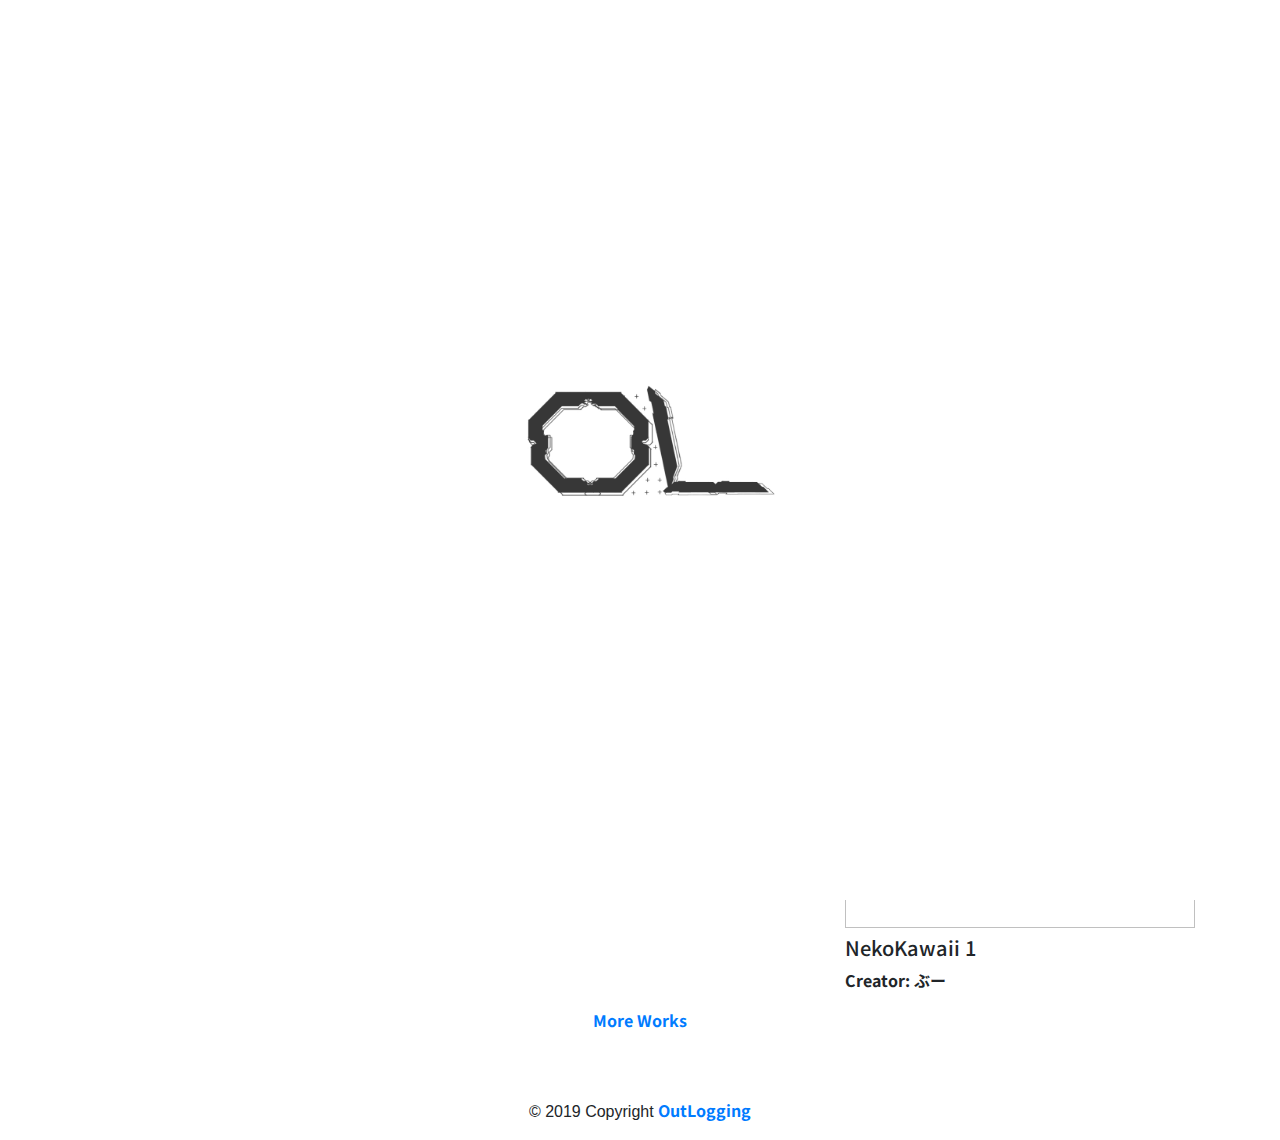
==== index.html @ 157e857e "firstcommit" ====
<!doctype html>
<html lang="ja">
    <head>
        <!-- 文字コード設定 -->
        <meta charset="utf-8">
        
        <!-- jsファイル読み込み -->
        <script src="js/jquery.js"></script>
        <script src="js/bootstrap.js"></script>
        <script src="js/lity.js"></script>
        
        <!-- cssファイル読み込み -->
        <link rel="stylesheet" href="css/main.css">
        <link rel="stylesheet" href="css/bootstrap.css">
        <link rel="stylesheet" href="css/lity.css">
        <link rel="stylesheet" href="https://use.fontawesome.com/releases/v5.8.2/css/all.css" integrity="sha384-oS3vJWv+0UjzBfQzYUhtDYW+Pj2yciDJxpsK1OYPAYjqT085Qq/1cq5FLXAZQ7Ay" crossorigin="anonymous">
        
        <!-- Googleフォント読み込み -->
        <link href="https://fonts.googleapis.com/css?family=Noto+Sans+JP:700,900" rel="stylesheet">
        
        <!-- アイコン読み込み -->
        <link rel="apple-touch-icon" sizes="180x180" href="img/apple-touch-icon.png">
        <link rel="icon" type="image/png" sizes="32x32" href="img/favicon-32x32.png">
        <link rel="icon" type="image/png" sizes="16x16" href="img/favicon-16x16.png">
        <link rel="manifest" href="img/site.webmanifest">
        <link rel="mask-icon" href="img/safari-pinned-tab.svg" color="#5bbad5">
        <link rel="shortcut icon" href="img/favicon.ico">
        <meta name="msapplication-TileColor" content="#da532c">
        <meta name="msapplication-config" content="img/browserconfig.xml">
        <meta name="theme-color" content="#ffffff">

        <!-- 画面サイズ設定 -->
        <meta name="viewport" content="width=device-width, initial-scale=1, shrink-to-fit=no">
        
        <!-- Google用メタタグ -->
        <meta itemprop="name" content="OutLogging">
        <meta itemprop="description" content="創作団体 OutLoggingの公式サイトです。">
        <meta itemprop="image" content="img/logo_main.jpg">

        <!-- Facebook用メタタグ -->
        <meta property="og:url" content="https://apps.m86.work/genkai/">
        <meta property="og:type" content="website">
        <meta property="og:title" content="OutLogging">
        <meta property="og:description" content="創作団体 OutLoggingの公式サイトです。">
        <meta property="og:image" content="img/logo_main.jpg">

        <!-- Twitter用メタタグ -->
        <meta name="twitter:card" content="summary_large_image">
        <meta name="twitter:title" content="OutLogging">
        <meta name="twitter:description" content="創作団体 OutLoggingの公式サイトです。">
        <meta name="twitter:image" content="img/logo_main.jpg">

        <!-- HTML用メタタグ -->
        <title>OutLogging</title>
        <meta name="description" content="創作団体 OutLoggingの公式サイトです。">
    </head>
    <body>
        <!-- 読み込み中の画面 -->
        <div id="loader-bg"> 
          <div id="loader">
            <img src="img/logo_main.jpg" width="300" height="300" alt="Loading..." class="mx-auto d-block"/>
          </div>
        </div>
        
        <!-- 読み込み画面表示スクリプト -->
        <script>
            $(function() {
              var h = $(window).height(); 

              $('#contents').css('display','none');//コンテンツを非表示に
              $('#loader-bg ,#loader').height(h).css('display','block');//ローディング画像を表示
            });

            $(window).load(function () { //読み込み完了したら実行する
              $('#loader-bg').delay(900).fadeOut(800);//ローディングを隠す
              $('#loader').delay(600).fadeOut(300);
              $('#contents').css('display', 'block');//コンテンツを表示する
            });

            $(function(){
              setTimeout('stopload()',10000);　//いつまでもローディング状態にならないように10秒で強制表示させる

            });

            function stopload(){ //強制表示の関数
              $('#contents').css('display','block');
              $('#loader-bg').delay(900).fadeOut(800);
              $('#loader').delay(600).fadeOut(300);
            }
        </script>
        
        <!-- 本文 -->
        <div id="contents">
            <div class="container">
                <h5 class="mt-5">OutLogging</h5>
                <hr width="30" align="left" color="black">
                <p>OutLoggingは、クリエイターの想いをカタチにして届ける創作団体です。<br>
                所属クリエイターは常時募集しております。</p>
                <a href="https://forms.gle/8V3DukcgV7RtotbQ9" target="_blank">応募フォーム</a>
                <h5 class="mt-5">Works</h5>
                <hr width="30" align="left" color="black">
                <div class="row">
                    <div class="col">
                        <a href="https://i.gyazo.com/8d32369447628ac295ee371a66816028.gif" data-lity><img src="https://i.gyazo.com/709029178b35557f134bf7b5f84ebd05.gif" width="350px" height="197.75px"></a>
                        <h5 class="mt-2">舞い散る薬莢</h5>
                        <p>Creator: 水キング</p>                       
                    </div>
                </div>
                <div class="row">
                    <div class="col">
                        <a href="https://i.gyazo.com/3d7ac2c7212398e30f0d835afa31557c.gif" data-lity><img src="https://i.gyazo.com/3d7ac2c7212398e30f0d835afa31557c.gif" width="350px" height="197.75px"></a>
                        <h5 class="mt-2">NekoKawaii2</h5>
                        <p>Creator: ぶー</p>                       
                    </div>
                    <div class="col">
                        <a href="https://i.gyazo.com/8733466ffec2fc1bb0f088e20684b669.gif" data-lity><img src="https://i.gyazo.com/8733466ffec2fc1bb0f088e20684b669.gif" width="350px" height="197.75px"></a>
                        <h5 class="mt-2">Untitled1</h5>
                        <p>Creator: th3_n00b13</p>                       
                    </div>
                    <div class="col">
                        <a href="https://i.gyazo.com/738e0e37d30d86bc2f45da4d80db55ee.gif" data-lity><img src="https://i.gyazo.com/738e0e37d30d86bc2f45da4d80db55ee.gif" width="350px" height="350px"></a>
                        <h5 class="mt-2">NekoKawaii 1</h5>
                        <p>Creator: ぶー</p>                       
                    </div>
                </div>
                <div class="text-center"><a href="works.html" ><i class="fas fa-angle-down"></i> More Works</a></div>
            </div>
            <footer class="page-footer font-small blue mt-5">
                <div class="footer-copyright text-center py-3">© 2019 Copyright
                    <a href="https://twitter.com/outlogging_" target="_blank"> OutLogging</a>
                </div>
            </footer>
        </div>
    </body>
</html>
---- css/main.css ----
#loader-bg {
  display: none;
  position: fixed;
  width: 100%;
  height: 100%;
  top: 0px;
  left: 0px;
  background: #fff;
  z-index: 1;
}
#loader {
  display: none;
  position: fixed;
  top: 50%;
  left: 50%;
  width: 300px;
  height: 300px;
  margin-top: -150px;
  margin-left: -150px;
  color: #fff;
  z-index: 2;
}
h1, h3, h5 {
    font-family: 'Noto Sans JP', sans-serif;
    font-weight: 900;
}
p, a {
    font-family: 'Noto Sans JP', sans-serif;
    font-weight: 700;
}
.jumbotron {
  background-image: url("../img/bg_1920x1080.png");
  background-size: cover;
  background-position: center 60%;
}
---- css/lity.css ----
/*! Lity - v2.3.1 - 2018-04-20
* http://sorgalla.com/lity/
* Copyright (c) 2015-2018 Jan Sorgalla; Licensed MIT */
.lity {
  z-index: 9990;
  position: fixed;
  top: 0;
  right: 0;
  bottom: 0;
  left: 0;
  white-space: nowrap;
  background: #0b0b0b;
  background: rgba(0, 0, 0, 0.9);
  outline: none !important;
  opacity: 0;
  -webkit-transition: opacity 0.3s ease;
  -o-transition: opacity 0.3s ease;
  transition: opacity 0.3s ease;
}
.lity.lity-opened {
  opacity: 1;
}
.lity.lity-closed {
  opacity: 0;
}
.lity * {
  -webkit-box-sizing: border-box;
     -moz-box-sizing: border-box;
          box-sizing: border-box;
}
.lity-wrap {
  z-index: 9990;
  position: fixed;
  top: 0;
  right: 0;
  bottom: 0;
  left: 0;
  text-align: center;
  outline: none !important;
}
.lity-wrap:before {
  content: '';
  display: inline-block;
  height: 100%;
  vertical-align: middle;
  margin-right: -0.25em;
}
.lity-loader {
  z-index: 9991;
  color: #fff;
  position: absolute;
  top: 50%;
  margin-top: -0.8em;
  width: 100%;
  text-align: center;
  font-size: 14px;
  font-family: Arial, Helvetica, sans-serif;
  opacity: 0;
  -webkit-transition: opacity 0.3s ease;
  -o-transition: opacity 0.3s ease;
  transition: opacity 0.3s ease;
}
.lity-loading .lity-loader {
  opacity: 1;
}
.lity-container {
  z-index: 9992;
  position: relative;
  text-align: left;
  vertical-align: middle;
  display: inline-block;
  white-space: normal;
  max-width: 100%;
  max-height: 100%;
  outline: none !important;
}
.lity-content {
  z-index: 9993;
  width: 100%;
  -webkit-transform: scale(1);
      -ms-transform: scale(1);
       -o-transform: scale(1);
          transform: scale(1);
  -webkit-transition: -webkit-transform 0.3s ease;
  transition: -webkit-transform 0.3s ease;
  -o-transition: -o-transform 0.3s ease;
  transition: transform 0.3s ease;
  transition: transform 0.3s ease, -webkit-transform 0.3s ease, -o-transform 0.3s ease;
}
.lity-loading .lity-content,
.lity-closed .lity-content {
  -webkit-transform: scale(0.8);
      -ms-transform: scale(0.8);
       -o-transform: scale(0.8);
          transform: scale(0.8);
}
.lity-content:after {
  content: '';
  position: absolute;
  left: 0;
  top: 0;
  bottom: 0;
  display: block;
  right: 0;
  width: auto;
  height: auto;
  z-index: -1;
  -webkit-box-shadow: 0 0 8px rgba(0, 0, 0, 0.6);
          box-shadow: 0 0 8px rgba(0, 0, 0, 0.6);
}
.lity-close {
  z-index: 9994;
  width: 35px;
  height: 35px;
  position: fixed;
  right: 0;
  top: 0;
  -webkit-appearance: none;
  cursor: pointer;
  text-decoration: none;
  text-align: center;
  padding: 0;
  color: #fff;
  font-style: normal;
  font-size: 35px;
  font-family: Arial, Baskerville, monospace;
  line-height: 35px;
  text-shadow: 0 1px 2px rgba(0, 0, 0, 0.6);
  border: 0;
  background: none;
  outline: none;
  -webkit-box-shadow: none;
          box-shadow: none;
}
.lity-close::-moz-focus-inner {
  border: 0;
  padding: 0;
}
.lity-close:hover,
.lity-close:focus,
.lity-close:active,
.lity-close:visited {
  text-decoration: none;
  text-align: center;
  padding: 0;
  color: #fff;
  font-style: normal;
  font-size: 35px;
  font-family: Arial, Baskerville, monospace;
  line-height: 35px;
  text-shadow: 0 1px 2px rgba(0, 0, 0, 0.6);
  border: 0;
  background: none;
  outline: none;
  -webkit-box-shadow: none;
          box-shadow: none;
}
.lity-close:active {
  top: 1px;
}
/* Image */
.lity-image img {
  max-width: 100%;
  display: block;
  line-height: 0;
  border: 0;
}
/* iFrame */
.lity-iframe .lity-container,
.lity-youtube .lity-container,
.lity-vimeo .lity-container,
.lity-facebookvideo .lity-container,
.lity-googlemaps .lity-container {
  width: 100%;
  max-width: 964px;
}
.lity-iframe-container {
  width: 100%;
  height: 0;
  padding-top: 56.25%;
  overflow: auto;
  pointer-events: auto;
  -webkit-transform: translateZ(0);
          transform: translateZ(0);
  -webkit-overflow-scrolling: touch;
}
.lity-iframe-container iframe {
  position: absolute;
  display: block;
  top: 0;
  left: 0;
  width: 100%;
  height: 100%;
  -webkit-box-shadow: 0 0 8px rgba(0, 0, 0, 0.6);
          box-shadow: 0 0 8px rgba(0, 0, 0, 0.6);
  background: #000;
}
.lity-hide {
  display: none;
}
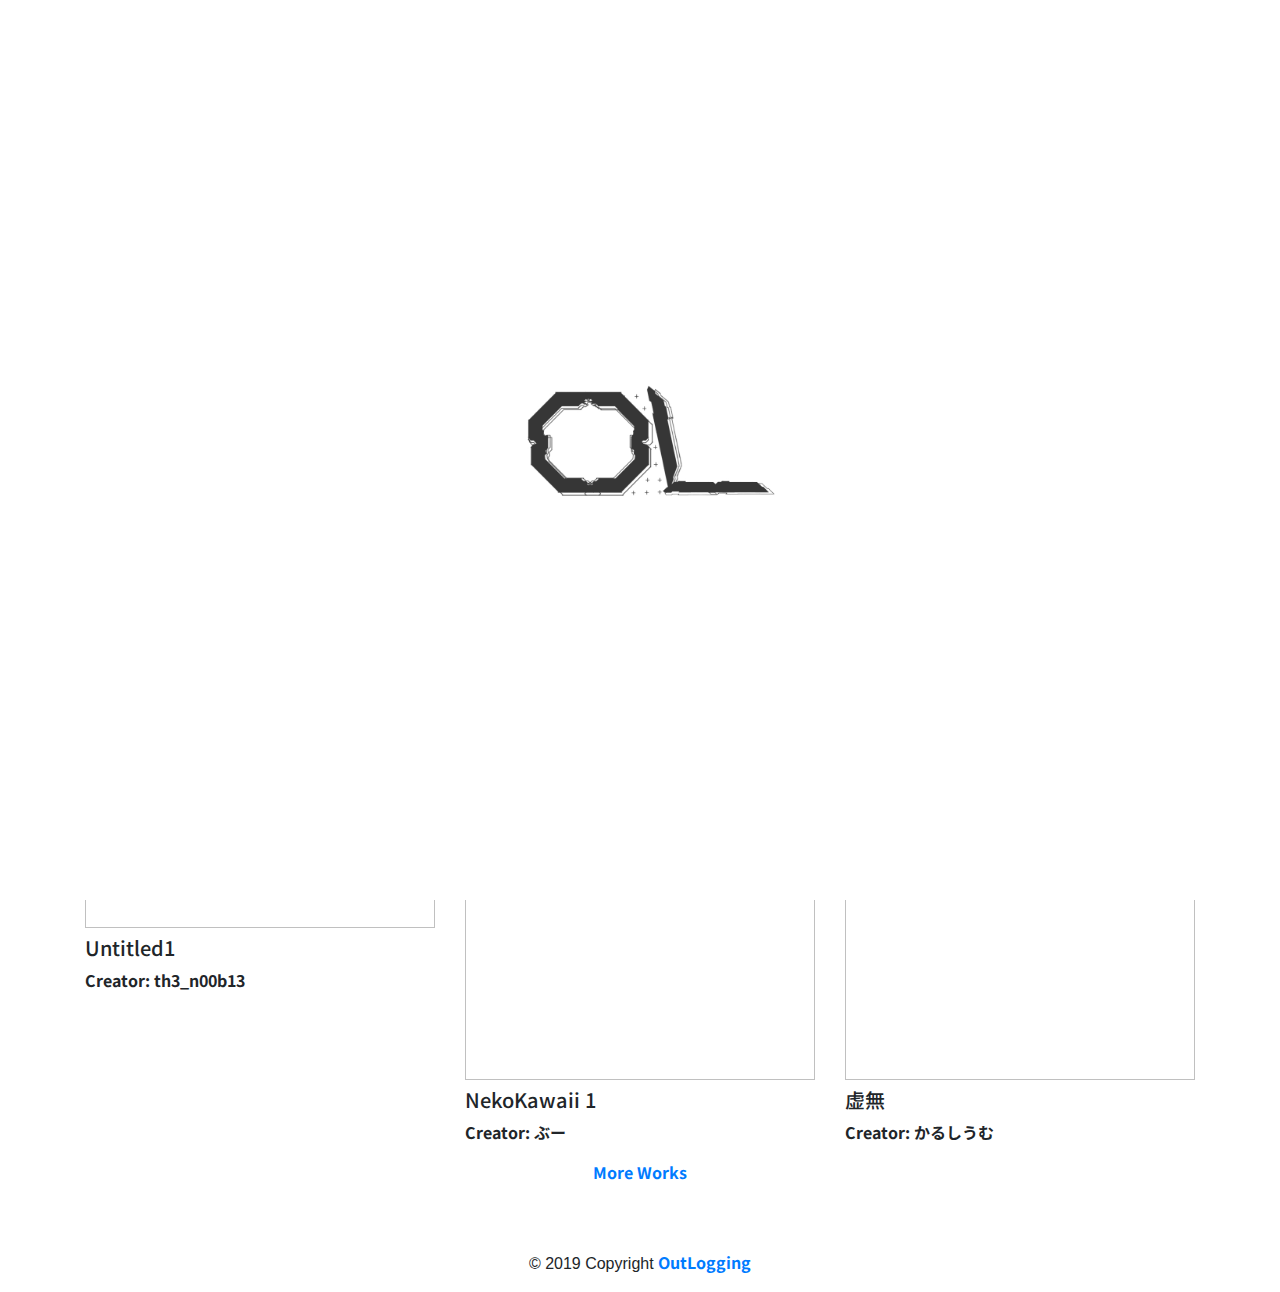
==== commit d4b21f17: "作品のアップロード" ====
--- a/index.html
+++ b/index.html
@@ -100,27 +100,35 @@
                 <h5 class="mt-5">Works</h5>
                 <hr width="30" align="left" color="black">
                 <div class="row">
-                    <div class="col">
+                    <div class="col-sm-4">
+                        <a href="https://i.gyazo.com/b7223976f414ee9405eb8746ec295995.gif" data-lity><img src="https://i.gyazo.com/b7223976f414ee9405eb8746ec295995.gif" width="350px" height="350px"></a>
+                        <h5 class="mt-2">Untitled2</h5>
+                        <p>Creator: th3_n00b13</p>                       
+                    </div>
+                    <div class="col-sm-4">
                         <a href="https://i.gyazo.com/8d32369447628ac295ee371a66816028.gif" data-lity><img src="https://i.gyazo.com/709029178b35557f134bf7b5f84ebd05.gif" width="350px" height="197.75px"></a>
                         <h5 class="mt-2">舞い散る薬莢</h5>
                         <p>Creator: 水キング</p>                       
                     </div>
-                </div>
-                <div class="row">
-                    <div class="col">
-                        <a href="https://i.gyazo.com/3d7ac2c7212398e30f0d835afa31557c.gif" data-lity><img src="https://i.gyazo.com/3d7ac2c7212398e30f0d835afa31557c.gif" width="350px" height="197.75px"></a>
+                    <div class="col-sm-4">
+                        <a href="https://i.gyazo.com/4ca92f8bd98029dce4b7dba1a167a9c7.gif" data-lity><img src="https://i.gyazo.com/6152370d47df73257be558bcb421c1dd.gif" width="350px" height="197.75px"></a>
                         <h5 class="mt-2">NekoKawaii2</h5>
                         <p>Creator: ぶー</p>                       
                     </div>
-                    <div class="col">
+                    <div class="col-sm-4">
                         <a href="https://i.gyazo.com/8733466ffec2fc1bb0f088e20684b669.gif" data-lity><img src="https://i.gyazo.com/8733466ffec2fc1bb0f088e20684b669.gif" width="350px" height="197.75px"></a>
                         <h5 class="mt-2">Untitled1</h5>
                         <p>Creator: th3_n00b13</p>                       
                     </div>
-                    <div class="col">
-                        <a href="https://i.gyazo.com/738e0e37d30d86bc2f45da4d80db55ee.gif" data-lity><img src="https://i.gyazo.com/738e0e37d30d86bc2f45da4d80db55ee.gif" width="350px" height="350px"></a>
+                    <div class="col-sm-4">
+                        <a href="https://i.gyazo.com/738e0e37d30d86bc2f45da4d80db55ee.gif" data-lity><img src="https://i.gyazo.com/d8a9993c55a839b4ca2185473737554a.gif" width="350px" height="350px"></a>
                         <h5 class="mt-2">NekoKawaii 1</h5>
                         <p>Creator: ぶー</p>                       
+                    </div>
+                    <div class="col-sm-4">
+                        <a href="https://i.gyazo.com/d846730550997cc0121f985d28ef7669.gif" data-lity><img src="https://i.gyazo.com/5e0e195dc8a694803705d8683545ca64.gif" width="350px" height="350px"></a>
+                        <h5 class="mt-2">虚無</h5>
+                        <p>Creator: かるしうむ</p>                       
                     </div>
                 </div>
                 <div class="text-center"><a href="works.html" ><i class="fas fa-angle-down"></i> More Works</a></div>
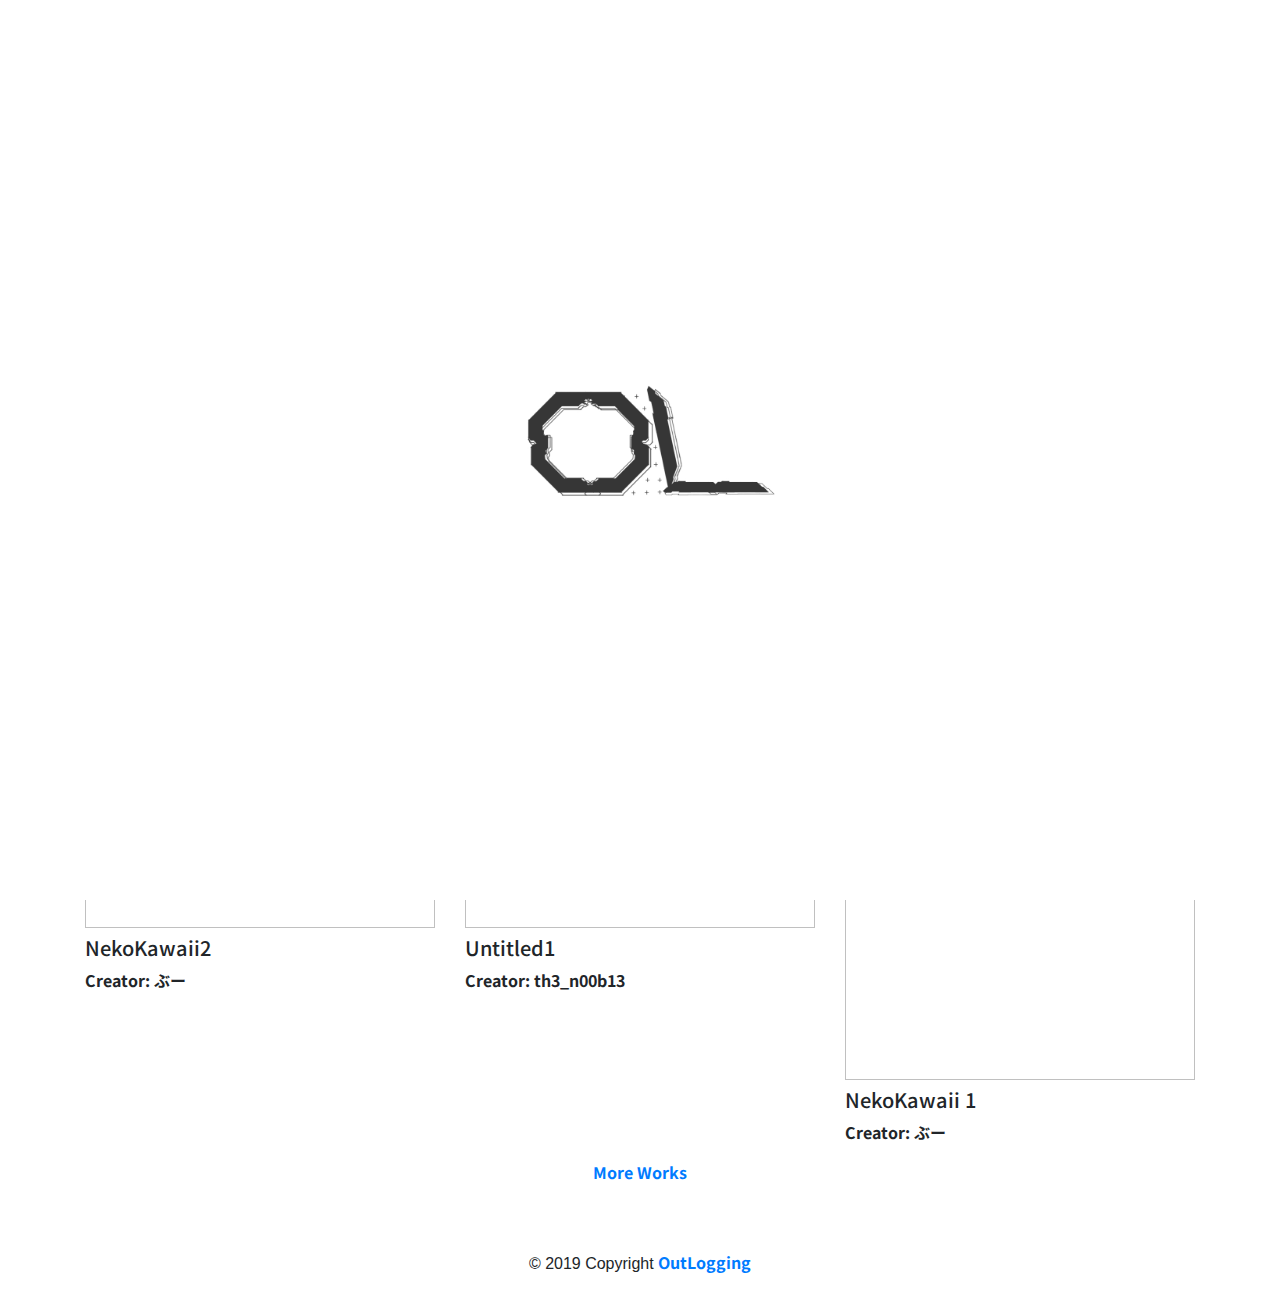
==== commit 2a2eaef2: "作品の更新" ====
--- a/index.html
+++ b/index.html
@@ -101,6 +101,11 @@
                 <hr width="30" align="left" color="black">
                 <div class="row">
                     <div class="col-sm-4">
+                        <a href="https://i.gyazo.com/b5b80b1fa57150fa518be3e79d48d692.gif" data-lity><img src="https://i.gyazo.com/053692301875788cde068b620b5a16ac.gif" width="350px" height="350px"></a>
+                        <h5 class="mt-2">Melonsoder</h5>
+                        <p>Creator: はらまき</p>                       
+                    </div>
+                    <div class="col-sm-4">
                         <a href="https://i.gyazo.com/b7223976f414ee9405eb8746ec295995.gif" data-lity><img src="https://i.gyazo.com/b7223976f414ee9405eb8746ec295995.gif" width="350px" height="350px"></a>
                         <h5 class="mt-2">Untitled2</h5>
                         <p>Creator: th3_n00b13</p>                       
@@ -125,11 +130,6 @@
                         <h5 class="mt-2">NekoKawaii 1</h5>
                         <p>Creator: ぶー</p>                       
                     </div>
-                    <div class="col-sm-4">
-                        <a href="https://i.gyazo.com/d846730550997cc0121f985d28ef7669.gif" data-lity><img src="https://i.gyazo.com/5e0e195dc8a694803705d8683545ca64.gif" width="350px" height="350px"></a>
-                        <h5 class="mt-2">虚無</h5>
-                        <p>Creator: かるしうむ</p>                       
-                    </div>
                 </div>
                 <div class="text-center"><a href="works.html" ><i class="fas fa-angle-down"></i> More Works</a></div>
             </div>
